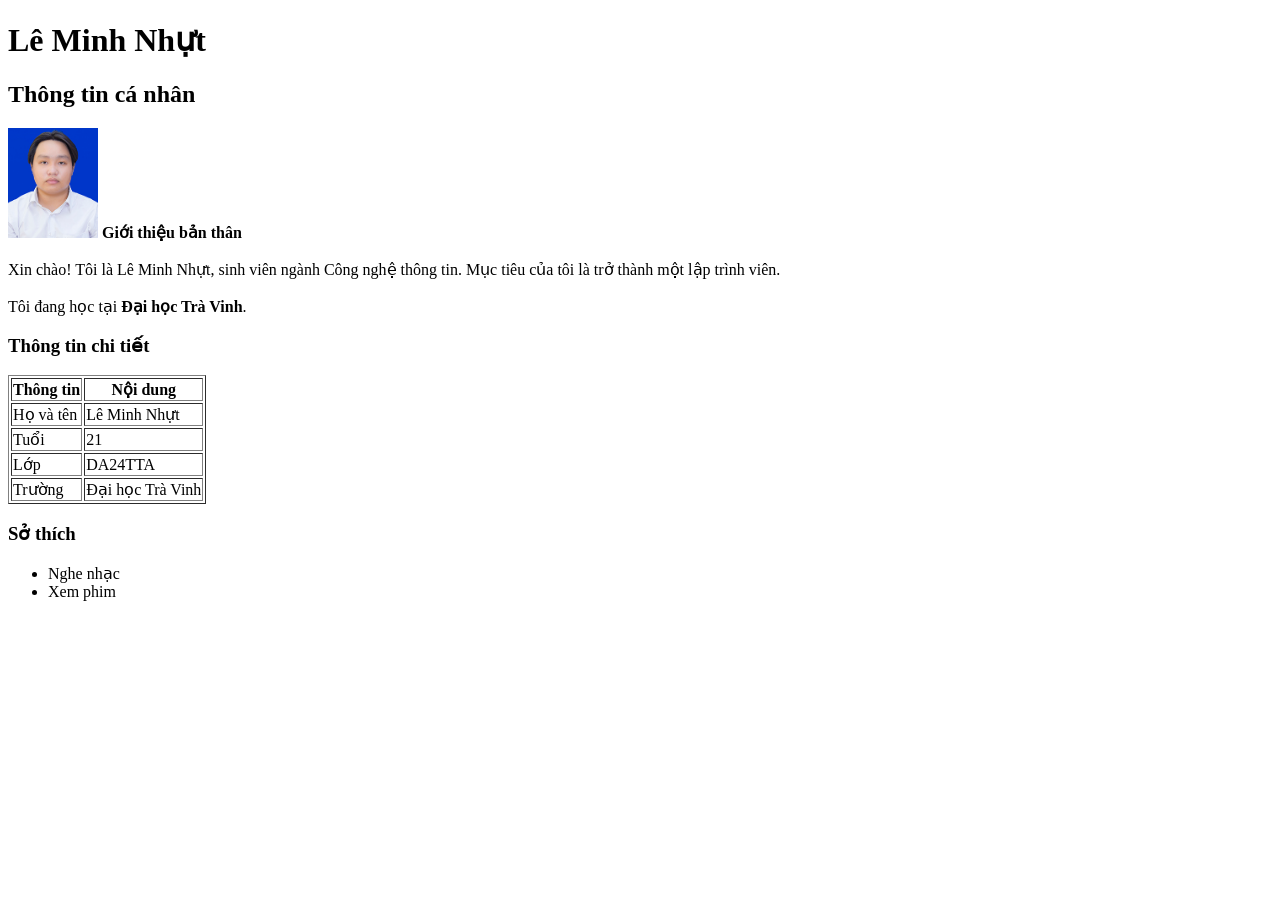
==== html/page1.html @ a7e1f667 "update" ====
﻿<!DOCTYPE html>
<html lang="vi">
<head>
    <meta charset="UTF-8">
    <meta name="viewport" content="width=device-width, initial-scale=1.0">
    <title>Lê Minh Nhựt</title>
</head>
<body>

<div class="container">
    <h1>Lê Minh Nhựt</h1>
    <h2>Thông tin cá nhân</h2>

    <div class="info-box">
        <img src="../assets/images/avt.png" alt="Avatar" class="avatar" style="width:90px; height:110px">
        <strong>Giới thiệu bản thân</strong><br><br>
        Xin chào! Tôi là Lê Minh Nhựt, sinh viên ngành Công nghệ thông tin. 
        Mục tiêu của tôi là trở thành một lập trình viên.<br><br>
        Tôi đang học tại <strong>Đại học Trà Vinh</strong>.
    </div>

    <h3>Thông tin chi tiết</h3>
    <table border="1">
        <tr>
            <th>Thông tin</th>
            <th>Nội dung</th>
        </tr>
        <tr>
            <td>Họ và tên</td>
            <td>Lê Minh Nhựt</td>
        </tr>
        <tr>
            <td>Tuổi</td>
            <td>21</td>
        </tr>
        <tr>
            <td>Lớp</td>
            <td>DA24TTA</td>
        </tr>
        <tr>
            <td>Trường</td>
            <td>Đại học Trà Vinh</td>
        </tr>
    </table>

    <h3>Sở thích</h3>
    <ul>
        <li>Nghe nhạc</li>
        <li>Xem phim</li>
    </ul>
</div>

</body>
</html>
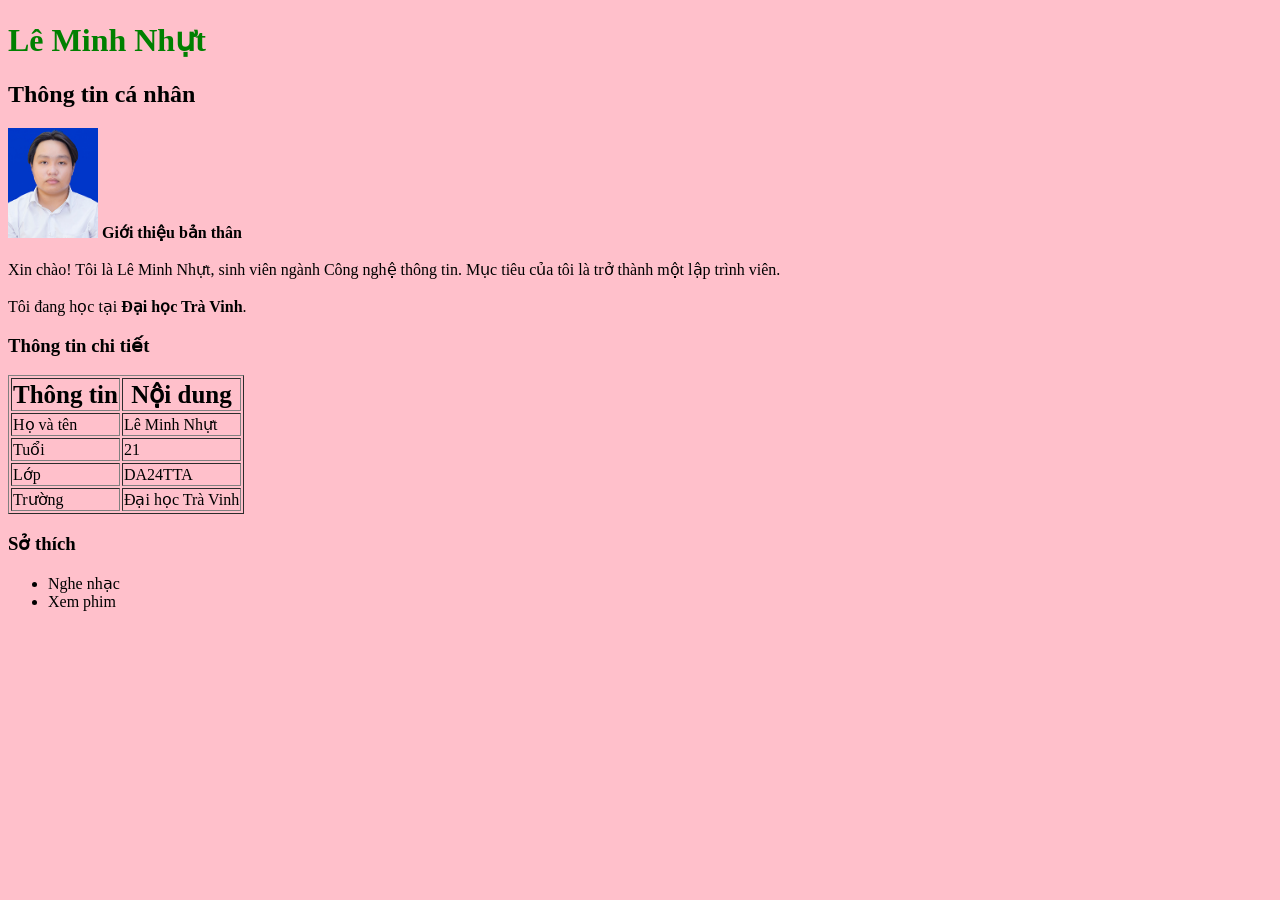
==== commit 5ad0dc7c: "up file" ====
--- a/html/page1.html
+++ b/html/page1.html
@@ -4,6 +4,7 @@
     <meta charset="UTF-8">
     <meta name="viewport" content="width=device-width, initial-scale=1.0">
     <title>Lê Minh Nhựt</title>
+	<link rel="stylesheet" href="../css/styles.css">
 </head>
 <body>
 
@@ -16,7 +17,7 @@
         <strong>Giới thiệu bản thân</strong><br><br>
         Xin chào! Tôi là Lê Minh Nhựt, sinh viên ngành Công nghệ thông tin. 
         Mục tiêu của tôi là trở thành một lập trình viên.<br><br>
-        Tôi đang học tại <strong>Đại học Trà Vinh</strong>.
+        Tôi đang học tại <strong> Đại học Trà Vinh</strong>.
     </div>
 
     <h3>Thông tin chi tiết</h3>
--- a/css/styles.css
+++ b/css/styles.css
@@ -0,0 +1,36 @@
+﻿body{
+	background-color:Pink;
+}
+
+table{
+	boder-collapse:collapse;
+	boder:2px solid red;
+			}
+th{
+	paddinh: 10px 20px:
+	background: linghred;
+	}
+td{
+	paddinh: 10px 20px:
+	background: 1px solid red ;
+}
+p{
+	font-size:30px
+}
+
+table-box td, th {
+	paddinh: 20px;
+	font-size:25px;
+}
+
+table-box td:hover{
+	background: linghred;
+}
+
+td ing{
+	
+}
+
+h1{
+		color: green;
+}
